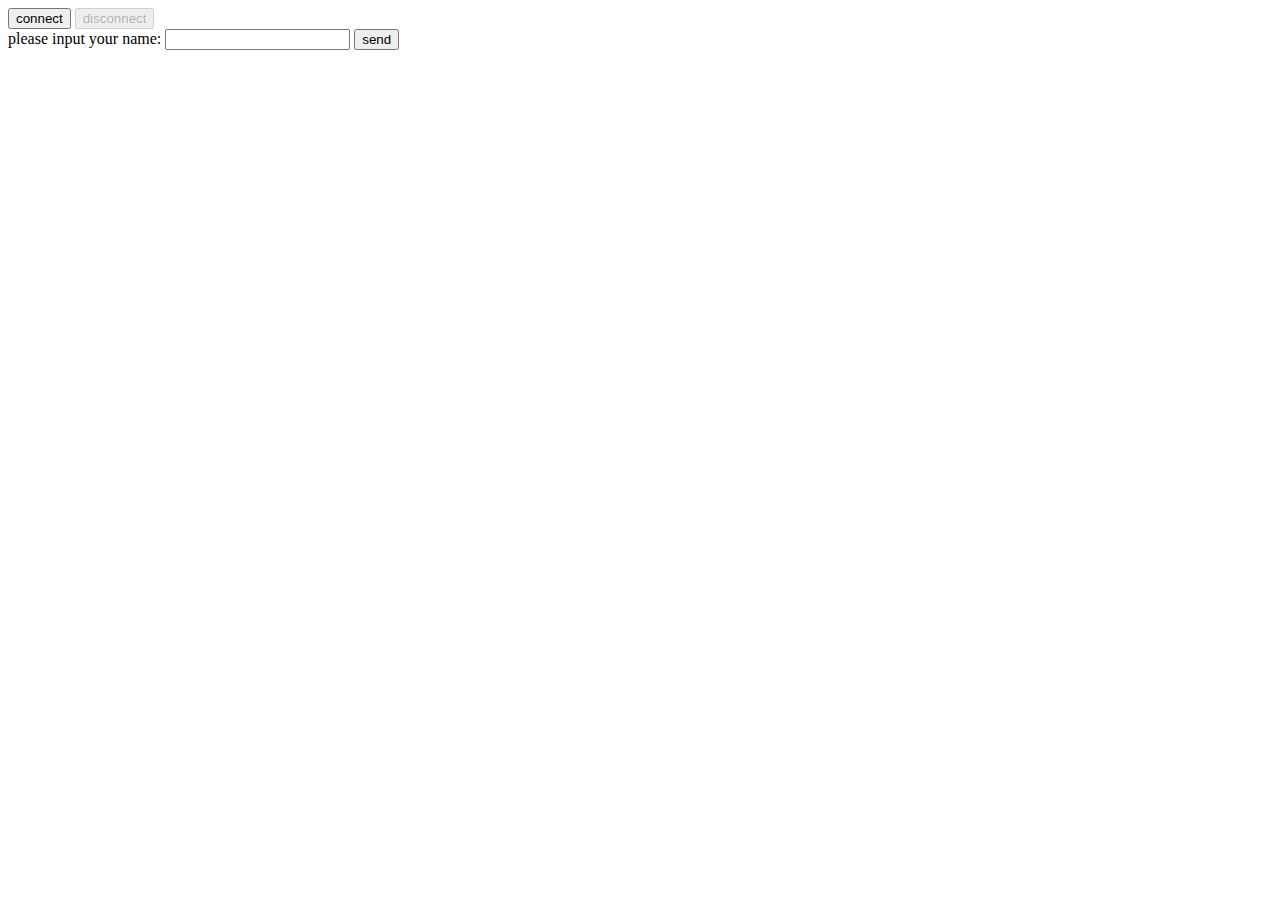
==== springboot-web-demo/src/main/resources/templates/ws.html @ c1ab8ac8 "spring boot web" ====
<!DOCTYPE html>
<html xmlns="http://www.w3.org/1999/xhtml" xmlns:th="http://www.thymeleaf.org">
<head>
    <title>Thymeleaf 3 + Spring 4 example</title>
    <meta charset="utf-8" />
    <script  type="text/javascript" th:src="@{/bootstrap/js/jquery-2.2.2.min.js}" ></script>
    <script  type="text/javascript" th:src="@{/js/sockjs.min.js}" ></script>
    <script  type="text/javascript" th:src="@{/js/stomp.min.js}" ></script>

    <link rel="stylesheet" th:href="@{/bootstrap/css/bootstrap.min.css}"></link>
    <link rel="stylesheet" th:href="@{/bootstrap/css/bootstrap-theme.css}"></link>
</head>
<body  onload="disconnect();">
<noscript><h2 style="color:#d58512">no support webSocket</h2></noscript>
<div>
    <button id="connect" onlick="connect();">connect</button>
    <button id="disconnect"  disabled="disabled" onlick="disconnect();">disconnect</button>

    <div id="conversationDiv">
        <label>please input your name:</label>
        <input type="text" id="name"/>
        <button id="sendName" onclick="sendName;">send</button>
        <p id="response"></p>

    </div>
</div>
</body>
</html>

<script type="javascript">
    var stompClient = null;

    function  setConnected(connected) {
        document.getElementById('connect').disabled = connected;
        document.getElementById('disconnect').disabled = !connected;
        document.getElementById('conversationDiv').style.visibility = connected ? 'visible': 'hidden';
        $('#response').html();

    }

    function connect(){
        debugger;
        var socket = new SockJS('/endpointWisely');
        stompClient = Stomp.over(socket);
        stompClient.connected({},function(frame){
            setConnected(true);
            console.log("connected" + frame);
            stompClient.subscribe('/topic/getResponse',function(response){
                showResponse(JSON.parse(response.body));
            })
        });
    }

    function  disconnect() {
        if(stompClient != null){
            stompClient.disconnect();
        }
        setConnected(false);
        console.log("disconnected");

    }

    function sendName() {
        var name = $("#name").val();
        stompClient.send("/welcome",{},JSON.stringify({'name': name}));
    }

    function showResponse(message){
        var response = $('#response');
        response.html(message);
    }

</script>
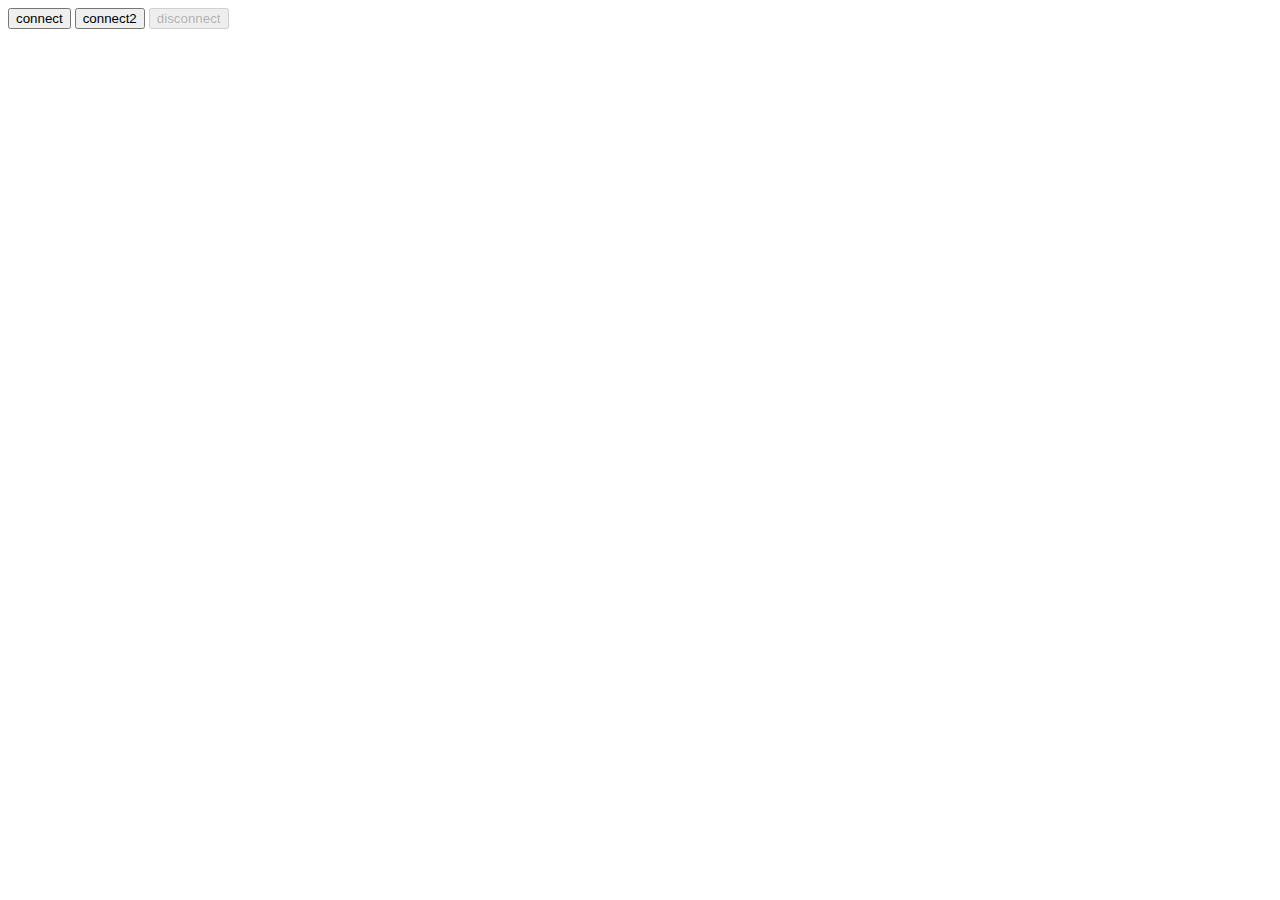
==== commit d1e4e63a: "test" ====
--- a/springboot-web-demo/src/main/resources/templates/ws.html
+++ b/springboot-web-demo/src/main/resources/templates/ws.html
@@ -10,16 +10,19 @@
     <link rel="stylesheet" th:href="@{/bootstrap/css/bootstrap.min.css}"></link>
     <link rel="stylesheet" th:href="@{/bootstrap/css/bootstrap-theme.css}"></link>
 </head>
-<body  onload="disconnect();">
+<!--<body  onload="disconnect()">-->
+<body>
 <noscript><h2 style="color:#d58512">no support webSocket</h2></noscript>
 <div>
-    <button id="connect" onlick="connect();">connect</button>
+    <button id="connect" onlick="connect()">connect</button>
+    <input type="button" value="connect2" onclick="connect()"/>
     <button id="disconnect"  disabled="disabled" onlick="disconnect();">disconnect</button>
 
     <div id="conversationDiv">
         <label>please input your name:</label>
         <input type="text" id="name"/>
         <button id="sendName" onclick="sendName;">send</button>
+
         <p id="response"></p>
 
     </div>
@@ -27,7 +30,7 @@
 </body>
 </html>
 
-<script type="javascript">
+<script type="text/javascript">
     var stompClient = null;
 
     function  setConnected(connected) {
@@ -39,10 +42,10 @@
     }
 
     function connect(){
-        debugger;
         var socket = new SockJS('/endpointWisely');
         stompClient = Stomp.over(socket);
-        stompClient.connected({},function(frame){
+        stompClient.connect
+        stompClient.connect({},function(frame){
             setConnected(true);
             console.log("connected" + frame);
             stompClient.subscribe('/topic/getResponse',function(response){
@@ -51,7 +54,7 @@
         });
     }
 
-    function  disconnect() {
+    function  disconnect(){
         if(stompClient != null){
             stompClient.disconnect();
         }
@@ -60,7 +63,7 @@
 
     }
 
-    function sendName() {
+    function sendName(){
         var name = $("#name").val();
         stompClient.send("/welcome",{},JSON.stringify({'name': name}));
     }
@@ -70,4 +73,8 @@
         response.html(message);
     }
 
+    window.onload=function () {
+        disconnect();
+    }
+
 </script>